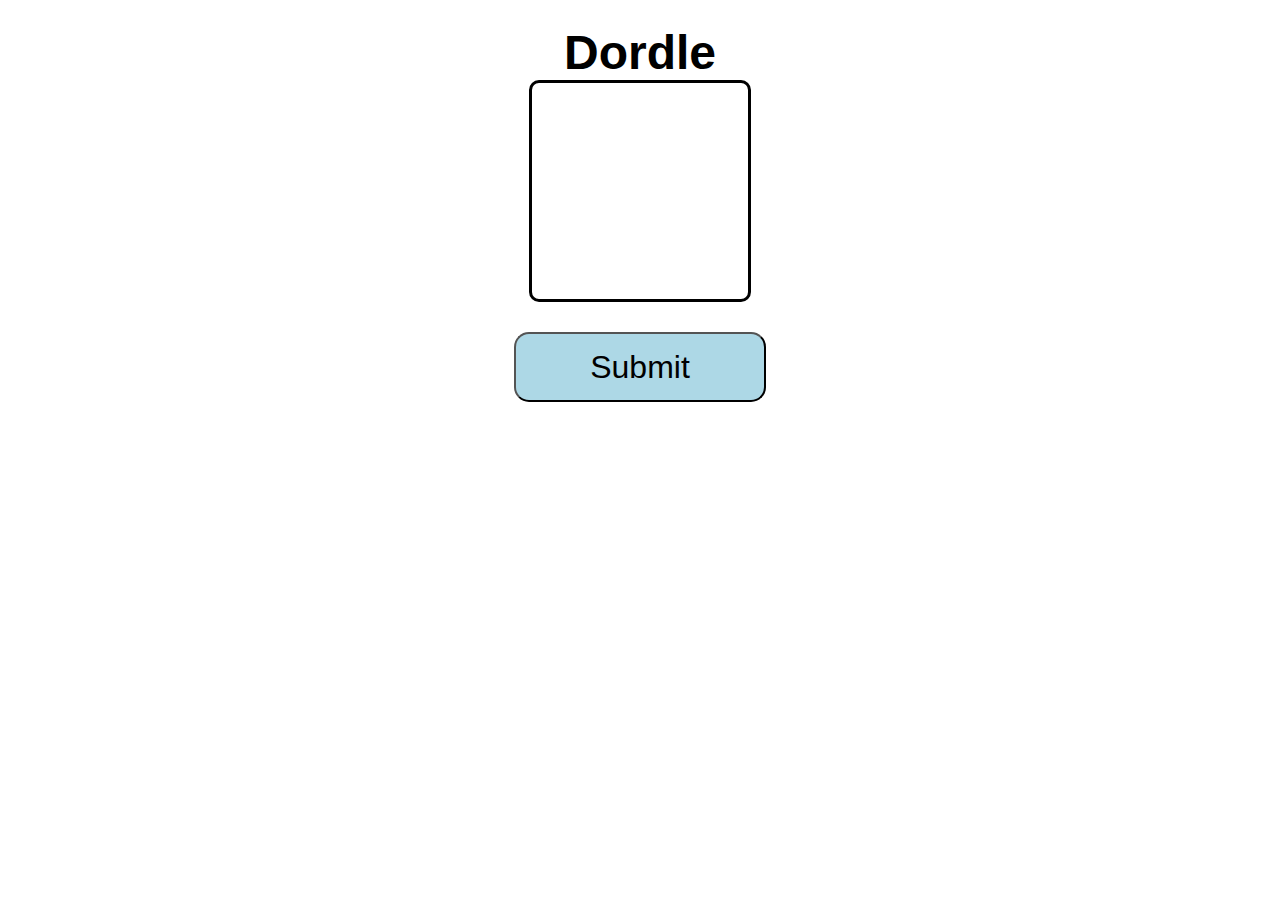
==== create.html @ 93a110a4 "desktop fixes" ====
<!DOCTYPE html>
<html lang="en" dir="ltr">
  <head>
    <meta charset="utf-8">
    <meta name="viewport" content="width=device-width, initial-scale=1.0, user-scalable=no">
    <link rel="stylesheet" href="styles.css">
    <title>Dordle</title>
  </head>
  <body>
    <h1>Dordle</h1>
<div id="board-wrapper">
  <div class="board" id="board"></div>
  </div>
  
  <div id="button-wrapper">
  <button id="submit">Submit</button>
  </div>

  <script type="module" src='create.js'></script>
  <!-- <script type="text/javascript" src='https://html2canvas.hertzen.com/dist/html2canvas.js'></script> -->
  </body>
</html>
---- styles.css ----
h1 {
  font-size: 3rem;
  margin: 0;
  margin-top: 2%;
}

body {
  text-align: center;
  font-family: sans-serif;
}

button {
  min-width: 200px;
  min-height: 70px;
  width: 20%;
  height: 15%;
  padding: 5px;
  font-size: 2rem;
  border-radius: 15px;
  margin: 10px;
}

.board {
  border-style: solid;
  display: grid;
  grid-template-columns: repeat(7, 30px);
  grid-template-rows: repeat(7, 30px);
  gap: 1px;
  width: fit-content;
  margin: auto;
  border-radius: 10px;
}

.message {
  margin: 5px;
  font-size: 1.5rem;
}

.pixel {
  border: solid;
  border-radius: 7px;
}

.guess-pixel {
  border: solid;
  border-color: gray;
  border-width: 0.1px;
}

.correct {
  background: #23cc55;
  transform: rotateX(180deg);
  transition: 0.9s;
  transform-style: preserve-3d;
  position: relative;
}

.adjacent {
  background: orange;
  transform: rotateX(180deg);
  transition: 0.9s;
  transform-style: preserve-3d;
  position: relative;
}

.wrong {
  background: gray;
  transform: rotateX(180deg);
  transition: 0.9s;
  transform-style: preserve-3d;
  position: relative;
}

.correct-history {
  background: lightgreen;
}

.wrong-history {
  background: gray;
}

.adjacent-history {
  background: #ffd61f;
}

.selected {
  background: black;
}

.guesses {
  margin: auto;
  display: flex;
  flex-direction: row;
  justify-content: center;
  flex-wrap: wrap;
}

.guess-board-wrapper {
  /* flex: 0; */
  /* height: 0;
width: 0; */
  /* animation: guessanimation 1s ease-out 1s */
}

.guess-board {
  border-style: solid;
  display: grid;
  grid-template-columns: repeat(7, 20px);
  grid-template-rows: repeat(7, 20px);
  /* gap: 1px; */
  width: fit-content;
  margin: 10px;
  border-radius: 5px;
}

.flip {
  /* flex-grow: 1; */
  transform-origin: center;
  transform: rotateY(180deg);
  transition: 2s;
  transform-style: preserve-3d;
  /* position: relative; */
}

.hidden {
  display: none;
}

#submit {
  background-color: lightblue;
  margin: 30px;
}

#easify{
  min-width: 100px;
  min-height: 50px;
  font-size: 1rem;
}

#display-correct {
  min-width: 100px;
  min-height: 50px;
  background-color: lightgreen;
  font-size: 1rem;
}

#display-adjacent {
  min-width: 100px;
  min-height: 50px;
  background-color: #ffd61f;
  font-size: 1rem;
}

#display-wrong {
  min-width: 100px;
  min-height: 50px;
  /* background-color: gray; */
  font-size: 1rem;
}

/* @keyframes guessanimation {
  100% {
    height:100%;
    width: 100%;
  }
} */
@media screen and (max-width: 600px) {
  button {
    min-width: 250px;
    min-height: 70px;
  }

  .board {
    grid-template-columns: repeat(7, 40px);
    grid-template-rows: repeat(7, 40px);
  }

  .message {
    margin: 7px;
    font-size: 18px;
  }

  #submit {
    margin: 20px;
  }

  #easify{
    min-width: 200px;
    min-height: 40px;
    margin: 7px;
  }

  #display-correct {
    min-width: 150px;
    min-height: 40px;
    margin: 7px;
    background-color: lightgreen;
    font-size: 1rem;
  }

  #display-adjacent {
    min-width: 150px;
    min-height: 40px;
    margin: 7px;
    background-color: #ffd61f;
    font-size: 1rem;
  }

  #display-wrong {
    min-width: 150px;
    min-height: 40px;
    margin: 7px;
    /* background-color: gray; */
    font-size: 1rem;
  }

}
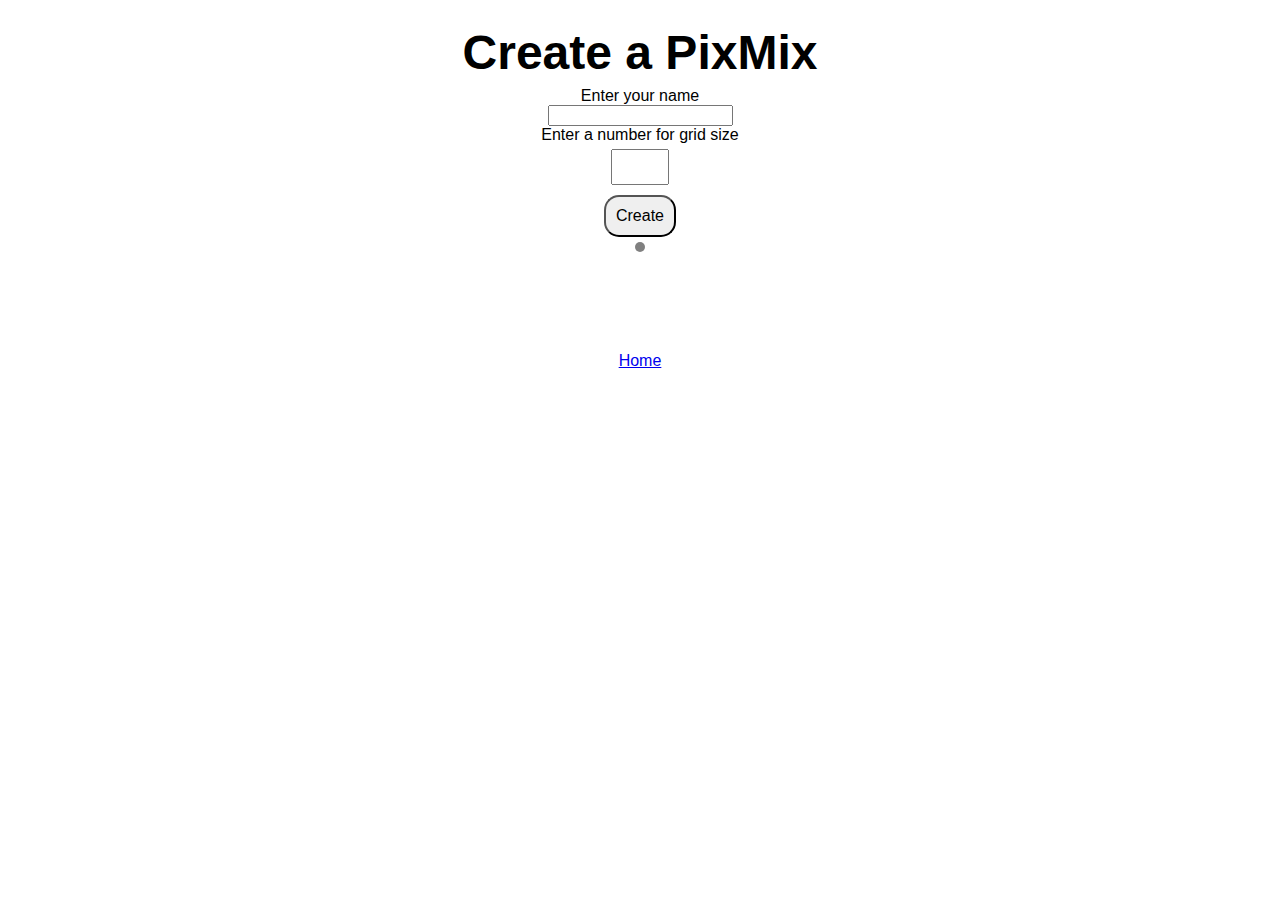
==== commit fbee6f67: "sitemap added" ====
--- a/create.html
+++ b/create.html
@@ -3,20 +3,34 @@
   <head>
     <meta charset="utf-8">
     <meta name="viewport" content="width=device-width, initial-scale=1.0, user-scalable=no">
+    <meta name="description" content="Create your own addictive pixel puzzle">
+<meta name="keywords" content="puzzle, fun, pixel, wordle, game">
     <link rel="stylesheet" href="styles.css">
-    <title>Dordle</title>
+    <title>PixMix</title>
   </head>
   <body>
-    <h1>Dordle</h1>
+    <h1>Create a PixMix</h1>
+    <div class="input-wrapper" id="input-wrapper" >
+      <label for="name">Enter your name</label>
+      <input class="name-input" id="name" />
+      <label for="grid-size">Enter a number for grid size</label>
+      <input class="input" id="grid-size" />
+      <button id="create-grid">Create</button>
+    </div>
+    <p class="message hidden" id="message"></p>
 <div id="board-wrapper">
   <div class="board" id="board"></div>
   </div>
-  
+
   <div id="button-wrapper">
-  <button id="submit">Submit</button>
+  <button class="hidden" id="submit">Submit</button>
   </div>
 
-  <script type="module" src='create.js'></script>
+  <div class="nav">
+    <a href="index.html">Home</a>
+  </div>
+
+  <script type="text/javascript" src='create.js'></script>
   <!-- <script type="text/javascript" src='https://html2canvas.hertzen.com/dist/html2canvas.js'></script> -->
   </body>
 </html>
--- a/styles.css
+++ b/styles.css
@@ -1,6 +1,6 @@
 h1 {
   font-size: 3rem;
-  margin: 0;
+  margin: 7px;
   margin-top: 2%;
 }
 
@@ -10,25 +10,38 @@
 }
 
 button {
-  min-width: 200px;
-  min-height: 70px;
-  width: 20%;
-  height: 15%;
-  padding: 5px;
-  font-size: 2rem;
+  padding: 10px;
+  font-size: 1rem;
   border-radius: 15px;
-  margin: 10px;
+  margin: 5px;
+}
+
+.input{
+  width: 50px;
+  height: 30px;
+  margin: 5px;
+  text-align: center;
+  font-size: 1.5rem;
+}
+
+.input-wrapper{
+  display: flex;
+  flex-direction: column;
+  justify-content: center;
+  align-items: center;
 }
 
 .board {
-  border-style: solid;
+  /* border-style: solid; */
   display: grid;
-  grid-template-columns: repeat(7, 30px);
-  grid-template-rows: repeat(7, 30px);
+  grid-template-columns: repeat(var(--pixels), 30px);
+  grid-template-rows: repeat(var(--pixels), 30px);
   gap: 1px;
   width: fit-content;
   margin: auto;
   border-radius: 10px;
+  padding: 5px;
+  background-color: gray;
 }
 
 .message {
@@ -39,6 +52,7 @@
 .pixel {
   border: solid;
   border-radius: 7px;
+  background-color: white;
 }
 
 .guess-pixel {
@@ -105,8 +119,8 @@
 .guess-board {
   border-style: solid;
   display: grid;
-  grid-template-columns: repeat(7, 20px);
-  grid-template-rows: repeat(7, 20px);
+  grid-template-columns: repeat(var(--pixels), 20px);
+  grid-template-rows: repeat(var(--pixels), 20px);
   /* gap: 1px; */
   width: fit-content;
   margin: 10px;
@@ -126,36 +140,42 @@
   display: none;
 }
 
+.nav{
+margin-top: 100px;
+}
+
 #submit {
+  min-width: 150px;
+  min-height: 50px;
   background-color: lightblue;
-  margin: 30px;
+  margin: 20px;
 }
 
 #easify{
-  min-width: 100px;
-  min-height: 50px;
-  font-size: 1rem;
+  min-width: 70px;
+  min-height: 30px;
+  font-size: 0.7rem;
 }
 
 #display-correct {
-  min-width: 100px;
-  min-height: 50px;
+  min-width: 70px;
+  min-height: 30px;
   background-color: lightgreen;
-  font-size: 1rem;
+  font-size: 0.7rem;
 }
 
 #display-adjacent {
-  min-width: 100px;
-  min-height: 50px;
+  min-width: 70px;
+  min-height: 30px;
   background-color: #ffd61f;
-  font-size: 1rem;
+  font-size: 0.7rem;
 }
 
 #display-wrong {
-  min-width: 100px;
-  min-height: 50px;
+  min-width: 70px;
+  min-height: 30px;
   /* background-color: gray; */
-  font-size: 1rem;
+  font-size: 0.7rem;
 }
 
 /* @keyframes guessanimation {
@@ -171,8 +191,8 @@
   }
 
   .board {
-    grid-template-columns: repeat(7, 40px);
-    grid-template-rows: repeat(7, 40px);
+    grid-template-columns: repeat(var(--pixels), 40px);
+    grid-template-rows: repeat(var(--pixels), 40px);
   }
 
   .message {
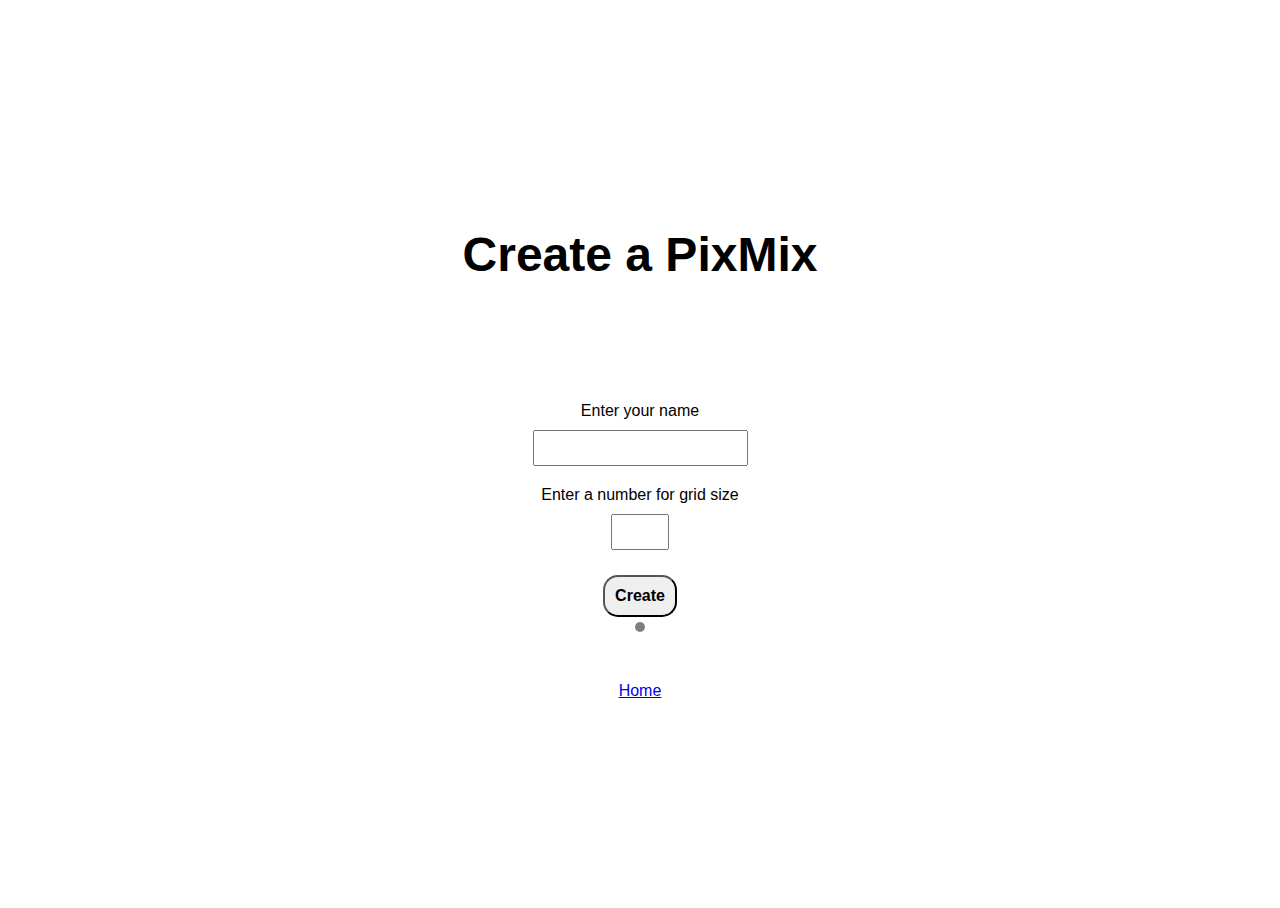
==== commit e60e21be: "sharable added, flex wrapper added" ====
--- a/create.html
+++ b/create.html
@@ -2,6 +2,7 @@
 <html lang="en" dir="ltr">
   <head>
     <meta charset="utf-8">
+    <meta name= "robots" content="index, follow">
     <meta name="viewport" content="width=device-width, initial-scale=1.0, user-scalable=no">
     <meta name="description" content="Create your own addictive pixel puzzle">
 <meta name="keywords" content="puzzle, fun, pixel, wordle, game">
@@ -9,10 +10,11 @@
     <title>PixMix</title>
   </head>
   <body>
+    <div class="flex-wrapper">
     <h1>Create a PixMix</h1>
     <div class="input-wrapper" id="input-wrapper" >
       <label for="name">Enter your name</label>
-      <input class="name-input" id="name" />
+      <input class="text-input" id="name" />
       <label for="grid-size">Enter a number for grid size</label>
       <input class="input" id="grid-size" />
       <button id="create-grid">Create</button>
@@ -27,9 +29,9 @@
   </div>
 
   <div class="nav">
-    <a href="index.html">Home</a>
+    <a href="/">Home</a>
   </div>
-
+</div>
   <script type="text/javascript" src='create.js'></script>
   <!-- <script type="text/javascript" src='https://html2canvas.hertzen.com/dist/html2canvas.js'></script> -->
   </body>
--- a/styles.css
+++ b/styles.css
@@ -1,34 +1,63 @@
+html{
+  height: 100%;
+}
+
+body {
+  display: flex;
+  flex-direction: column;
+  align-items: center;
+  justify-content: center;
+  text-align: center;
+  font-family: sans-serif;
+  height: 100%;
+}
+
+
 h1 {
   font-size: 3rem;
-  margin: 7px;
-  margin-top: 2%;
-}
-
-body {
-  text-align: center;
-  font-family: sans-serif;
-}
+  margin: 10px;
+  /* margin-top: 10%; */
+  margin-bottom: 20px;
+}
+
 
 button {
   padding: 10px;
   font-size: 1rem;
   border-radius: 15px;
   margin: 5px;
+  font-weight: bold;
+}
+
+.flex-wrapper{
+  display: flex;
+  flex-direction: column;
+  align-items: center;
+  justify-content: center;
+  top: 50%
 }
 
 .input{
   width: 50px;
   height: 30px;
-  margin: 5px;
+  margin: 10px 0 20px;
   text-align: center;
   font-size: 1.5rem;
 }
 
+.text-input{
+  margin: 10px 0 20px;
+  text-align: center;
+  height: 30px;
+  font-size: 1rem;
+}
+
 .input-wrapper{
   display: flex;
   flex-direction: column;
   justify-content: center;
   align-items: center;
+  margin-top: 100px;
 }
 
 .board {
@@ -141,7 +170,7 @@
 }
 
 .nav{
-margin-top: 100px;
+margin-top: 50px;
 }
 
 #submit {
@@ -191,10 +220,20 @@
   }
 
   .board {
-    grid-template-columns: repeat(var(--pixels), 40px);
-    grid-template-rows: repeat(var(--pixels), 40px);
-  }
-
+    /* grid-template-columns: repeat(var(--pixels), 40px);
+    grid-template-rows: repeat(var(--pixels), 40px); */
+    grid-template-columns: repeat(var(--pixels), calc(90vw / var(--pixels)));
+    grid-template-rows: repeat(var(--pixels), calc(90vw / var(--pixels)));
+  }
+
+  .pixel{
+    border-radius: 10%;
+  }
+
+  .guess-board {
+    grid-template-columns: repeat(var(--pixels), calc(30vw / var(--pixels)));
+    grid-template-rows: repeat(var(--pixels), calc(30vw / var(--pixels)));
+  }
   .message {
     margin: 7px;
     font-size: 18px;
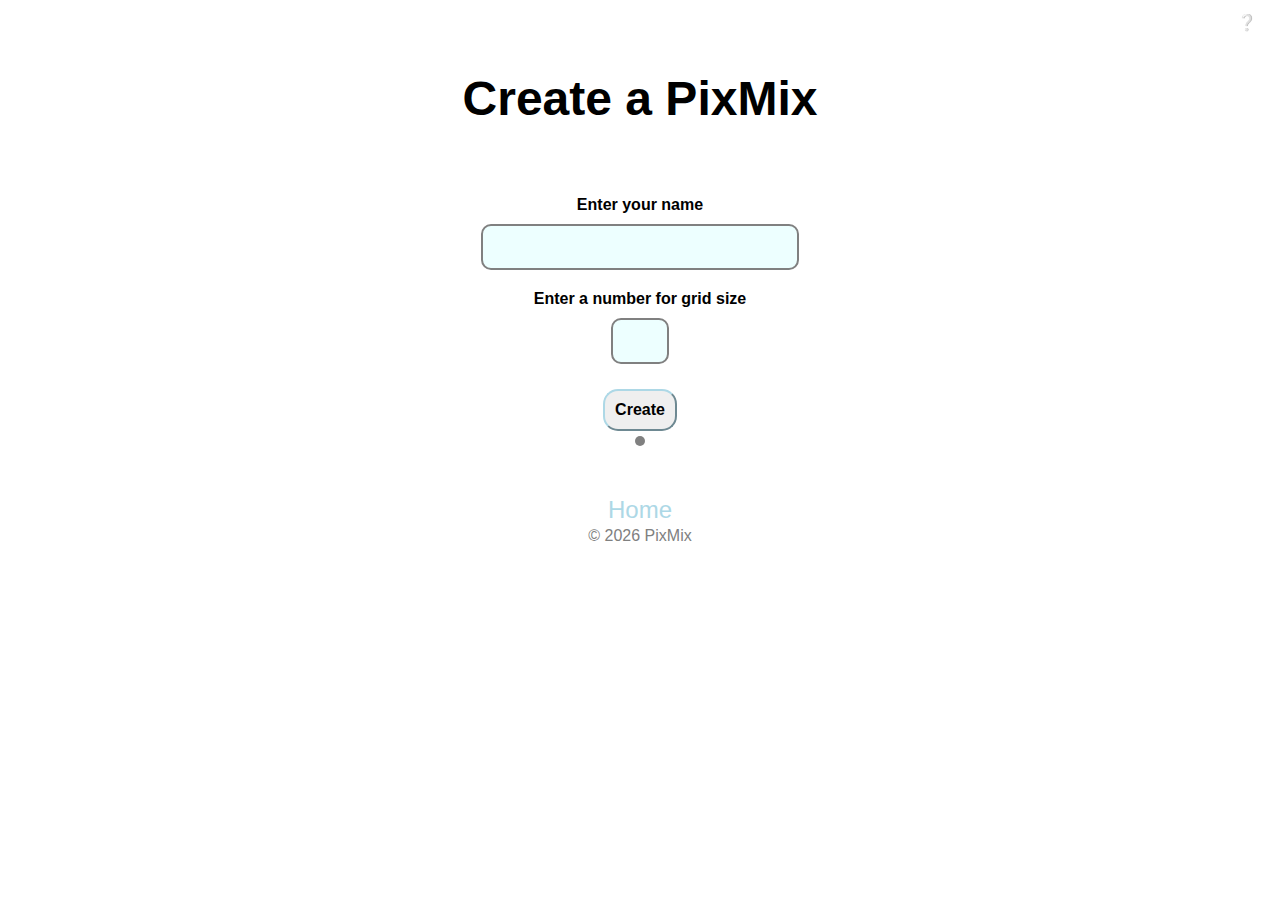
==== commit ce73ac25: "rules, esthetics, tracking" ====
--- a/create.html
+++ b/create.html
@@ -4,14 +4,44 @@
     <meta charset="utf-8">
     <meta name= "robots" content="index, follow">
     <meta name="viewport" content="width=device-width, initial-scale=1.0, user-scalable=no">
+    <!-- General -->
+    <title>PixMix | Create</title>
+    <link rel="icon" type="image/x-icon" href="images/favicon.ico">
     <meta name="description" content="Create your own addictive pixel puzzle">
-<meta name="keywords" content="puzzle, fun, pixel, wordle, game">
+    <meta name="keywords" content="puzzle, fun, pixel, wordle, game">
+    <!-- Search Engine -->
+    <meta name="description" content="Create your own addictive pixel puzzle">
+    <meta name="image" content="https://www.pixmixs.com/images/pixmix.jpg">
+    <!-- Schema.org for Google -->
+    <meta itemprop="name" content="PixMix | Create">
+    <meta itemprop="description" content="Create your own addictive pixel puzzle">
+    <meta itemprop="image" content="https://www.pixmixs.com/images/pixmix.jpg">
+    <!-- Open Graph general (Facebook, Pinterest & Google+) -->
+    <meta name="og:title" content="PixMix | Create">
+    <meta name="og:description" content="Create your own addictive pixel puzzle">
+    <meta name="og:image" content="https://www.pixmixs.com/images/pixmix.jpg">
+    <meta name="og:url" content="https://www.pixmixs.com/create">
+    <meta name="og:site_name" content="PixMix">
+    <meta name="og:type" content="website">
+
     <link rel="stylesheet" href="styles.css">
-    <title>PixMix</title>
+
   </head>
+
+
   <body>
     <div class="flex-wrapper">
     <h1>Create a PixMix</h1>
+    <p id="help">❔</p>
+    <div class="hidden rules" id="rules">
+    <h3>How to create a PixMix</h3>
+    <p>Enter a grid size (bigger grid = bigger challange!)</p>
+    <p>Select the pixels you want your friend to find</p>
+    <br />
+    <p>Click "create" to save your selection</p>
+    <p>Copy the URL and share!</p>
+    <p>Enjoy :)</p>
+    </div>
     <div class="input-wrapper" id="input-wrapper" >
       <label for="name">Enter your name</label>
       <input class="text-input" id="name" />
@@ -30,6 +60,7 @@
 
   <div class="nav">
     <a href="/">Home</a>
+    <p id="copywrite">© PixMix 2022</p>
   </div>
 </div>
   <script type="text/javascript" src='create.js'></script>
--- a/styles.css
+++ b/styles.css
@@ -3,23 +3,39 @@
 }
 
 body {
-  display: flex;
-  flex-direction: column;
-  align-items: center;
-  justify-content: center;
+  height: 100%;
   text-align: center;
   font-family: sans-serif;
-  height: 100%;
 }
 
 
 h1 {
   font-size: 3rem;
   margin: 10px;
-  /* margin-top: 10%; */
+  margin-top: 5%;
   margin-bottom: 20px;
-}
-
+
+}
+
+p{
+  margin: 3px;
+}
+
+a{
+  font-size: 1.5rem;
+  text-decoration: none;
+  color: lightblue;
+  margin: 10px;
+}
+
+a:hover{
+  text-decoration: none;
+  color: blue;
+  margin: 10px;
+}
+label{
+  font-weight: bold;
+}
 
 button {
   padding: 10px;
@@ -27,6 +43,17 @@
   border-radius: 15px;
   margin: 5px;
   font-weight: bold;
+  border-color: lightblue;
+}
+
+input{
+  height: 40px;
+  border-style: solid;
+  border-radius: 10px;
+  background-color: #edffff;
+  border-color: gray;
+  font-size: 1.5rem;
+  text-align: center;
 }
 
 .flex-wrapper{
@@ -34,22 +61,15 @@
   flex-direction: column;
   align-items: center;
   justify-content: center;
-  top: 50%
 }
 
 .input{
   width: 50px;
-  height: 30px;
   margin: 10px 0 20px;
-  text-align: center;
-  font-size: 1.5rem;
 }
 
 .text-input{
   margin: 10px 0 20px;
-  text-align: center;
-  height: 30px;
-  font-size: 1rem;
 }
 
 .input-wrapper{
@@ -57,7 +77,7 @@
   flex-direction: column;
   justify-content: center;
   align-items: center;
-  margin-top: 100px;
+  margin-top: 50px;
 }
 
 .board {
@@ -82,6 +102,7 @@
   border: solid;
   border-radius: 7px;
   background-color: white;
+  cursor: pointer;
 }
 
 .guess-pixel {
@@ -128,6 +149,7 @@
 
 .selected {
   background: black;
+  cursor: pointer;
 }
 
 .guesses {
@@ -165,12 +187,51 @@
   /* position: relative; */
 }
 
+.nav{
+margin-top: 50px;
+}
+
+.rules{
+  position: absolute;
+  background-color: white;
+  display: flex;
+  flex-direction: column;
+  /* align-items: center;
+  align-content: center; */
+  z-index: 1000;
+  top: 20%;
+  border: solid;
+  border-color: gray;
+  border-radius: 20px;
+  padding: 20px;
+}
+
+.rules-sub{
+  display: flex;
+  flex-direction: row;
+  margin: 0;
+  margin-left: 20px;
+  padding: 0;
+}
+.emoji{
+  display: inline-flex;
+  opacity: 50%;
+}
+
 .hidden {
   display: none;
 }
 
-.nav{
-margin-top: 50px;
+
+#help{
+  position: absolute;
+  top: 10px;
+  right: 20px;
+  cursor: pointer;
+}
+#copywrite{
+  font-size: 1rem;
+  color: gray;
 }
 
 #submit {
@@ -222,8 +283,8 @@
   .board {
     /* grid-template-columns: repeat(var(--pixels), 40px);
     grid-template-rows: repeat(var(--pixels), 40px); */
-    grid-template-columns: repeat(var(--pixels), calc(90vw / var(--pixels)));
-    grid-template-rows: repeat(var(--pixels), calc(90vw / var(--pixels)));
+    grid-template-columns: repeat(var(--pixels), calc(85vw / var(--pixels)));
+    grid-template-rows: repeat(var(--pixels), calc(85vw / var(--pixels)));
   }
 
   .pixel{
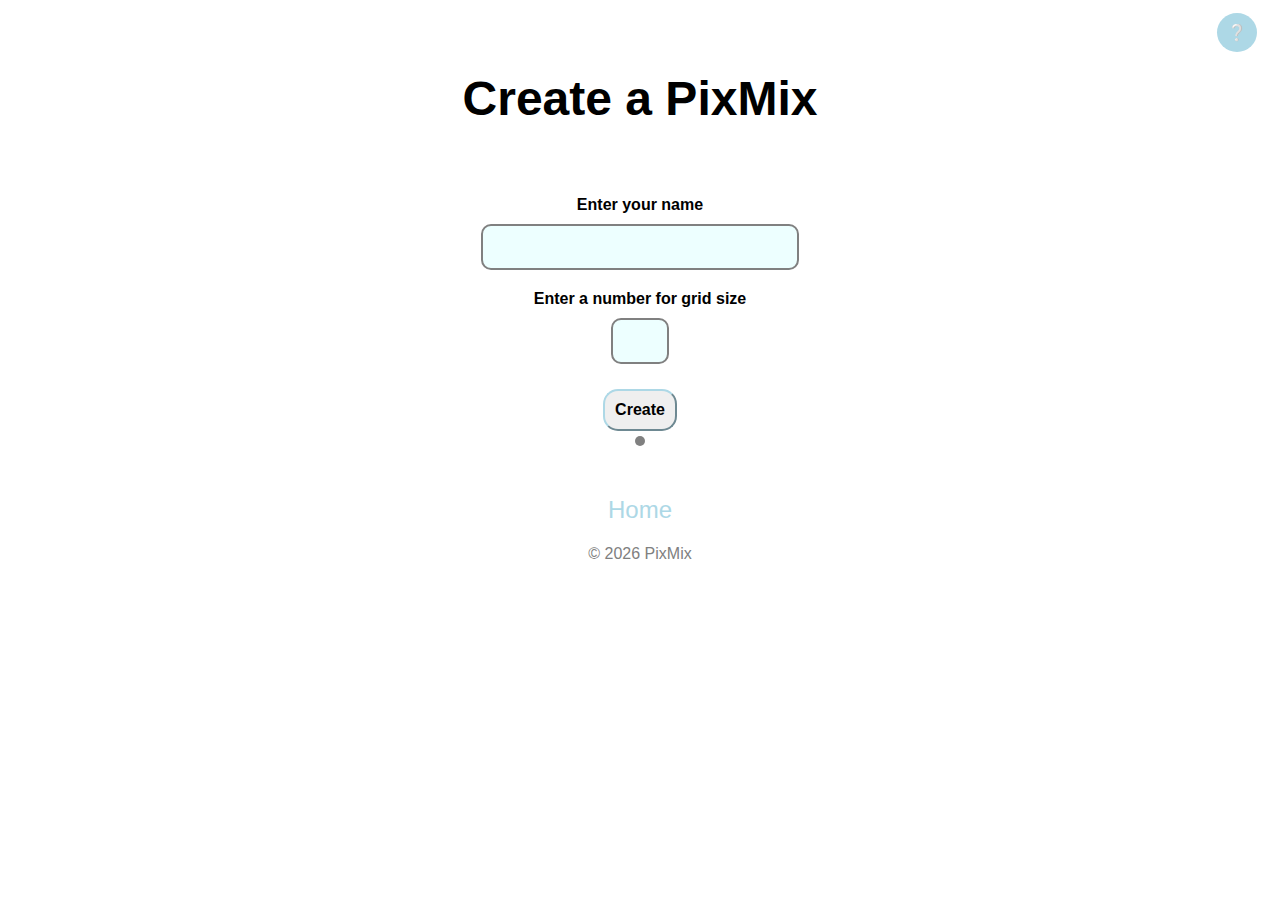
==== commit c7a69682: "adj bug fixed (Number), emoji level added in create" ====
--- a/create.html
+++ b/create.html
@@ -50,6 +50,7 @@
       <button id="create-grid">Create</button>
     </div>
     <p class="message hidden" id="message"></p>
+      <p class="hidden" id = "level-pic">Level 🤯</p>
 <div id="board-wrapper">
   <div class="board" id="board"></div>
   </div>
@@ -60,6 +61,8 @@
 
   <div class="nav">
     <a href="/">Home</a>
+    <br />
+    <br />
     <p id="copywrite">© PixMix 2022</p>
   </div>
 </div>
--- a/styles.css
+++ b/styles.css
@@ -100,6 +100,8 @@
 
 .pixel {
   border: solid;
+  border-width: 2px;
+  /* border-color: gray; */
   border-radius: 7px;
   background-color: white;
   cursor: pointer;
@@ -199,7 +201,7 @@
   /* align-items: center;
   align-content: center; */
   z-index: 1000;
-  top: 20%;
+  top: 10%;
   border: solid;
   border-color: gray;
   border-radius: 20px;
@@ -213,9 +215,16 @@
   margin-left: 20px;
   padding: 0;
 }
+
+.rules-gif{
+  max-width: 50%;
+  max-height: 50%;
+  margin: auto;
+}
+
 .emoji{
   display: inline-flex;
-  opacity: 50%;
+  opacity: 60%;
 }
 
 .hidden {
@@ -228,7 +237,14 @@
   top: 10px;
   right: 20px;
   cursor: pointer;
-}
+  background-color: lightblue;
+  padding: 10px;
+  border-radius: 50%;
+}
+#help:hover{
+  background-color: blue;
+}
+
 #copywrite{
   font-size: 1rem;
   color: gray;
@@ -268,13 +284,18 @@
   font-size: 0.7rem;
 }
 
-/* @keyframes guessanimation {
-  100% {
-    height:100%;
-    width: 100%;
-  }
-} */
+#level-input{
+  width: 300px;
+}
+
+#level-pic{
+  font-size: 2rem;
+}
 @media screen and (max-width: 600px) {
+  h1{
+    margin-top: 10%;
+  }
+  
   button {
     min-width: 250px;
     min-height: 70px;
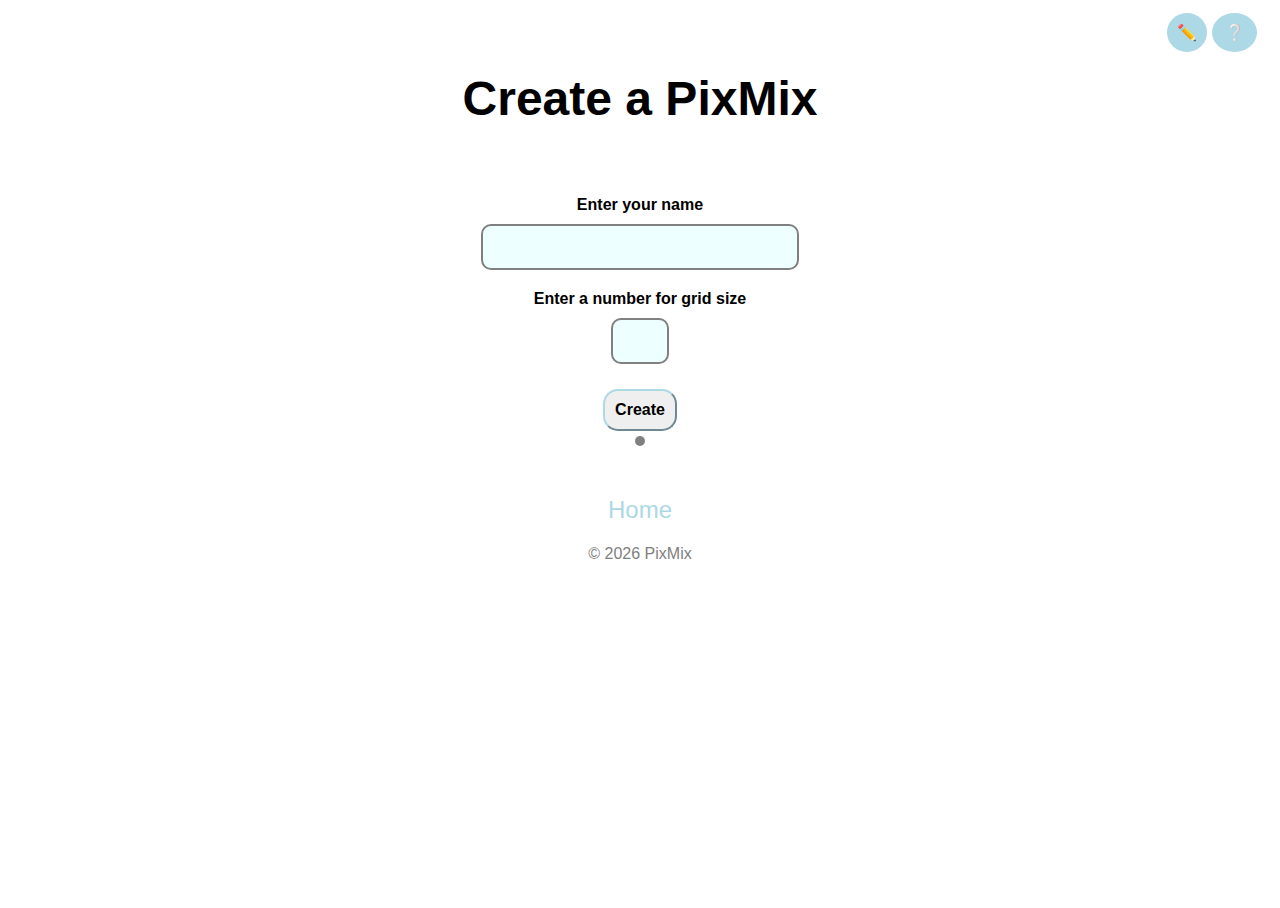
==== commit f553c218: "draw mode added" ====
--- a/create.html
+++ b/create.html
@@ -33,6 +33,7 @@
     <div class="flex-wrapper">
     <h1>Create a PixMix</h1>
     <p id="help">❔</p>
+    <p class="draw-mode" id="draw-mode">✏️</p>
     <div class="hidden rules" id="rules">
     <h3>How to create a PixMix</h3>
     <p>Enter a grid size (bigger grid = bigger challange!)</p>
--- a/styles.css
+++ b/styles.css
@@ -234,6 +234,7 @@
 
 #help{
   position: absolute;
+  width: 25px;
   top: 10px;
   right: 20px;
   cursor: pointer;
@@ -241,7 +242,22 @@
   padding: 10px;
   border-radius: 50%;
 }
+
 #help:hover{
+  background-color: blue;
+}
+
+.draw-mode{
+  position: absolute;
+  top: 10px;
+  right: 70px;
+  cursor: pointer;
+  background-color: lightblue;
+  padding: 10px;
+  border-radius: 50%;
+}
+
+.draw-mode-clicked{
   background-color: blue;
 }
 
@@ -291,11 +307,17 @@
 #level-pic{
   font-size: 2rem;
 }
+
+.draw-cursor{
+  cursor: url("data:image/svg+xml;utf8,<svg xmlns='http://www.w3.org/2000/svg' width='40' height='48' viewport='0 0 100 100' style='fill:black;font-size:14px;'><text y='50%'>✏️</text></svg>")
+    16 0, auto;
+}
+
 @media screen and (max-width: 600px) {
   h1{
     margin-top: 10%;
   }
-  
+
   button {
     min-width: 250px;
     min-height: 70px;
